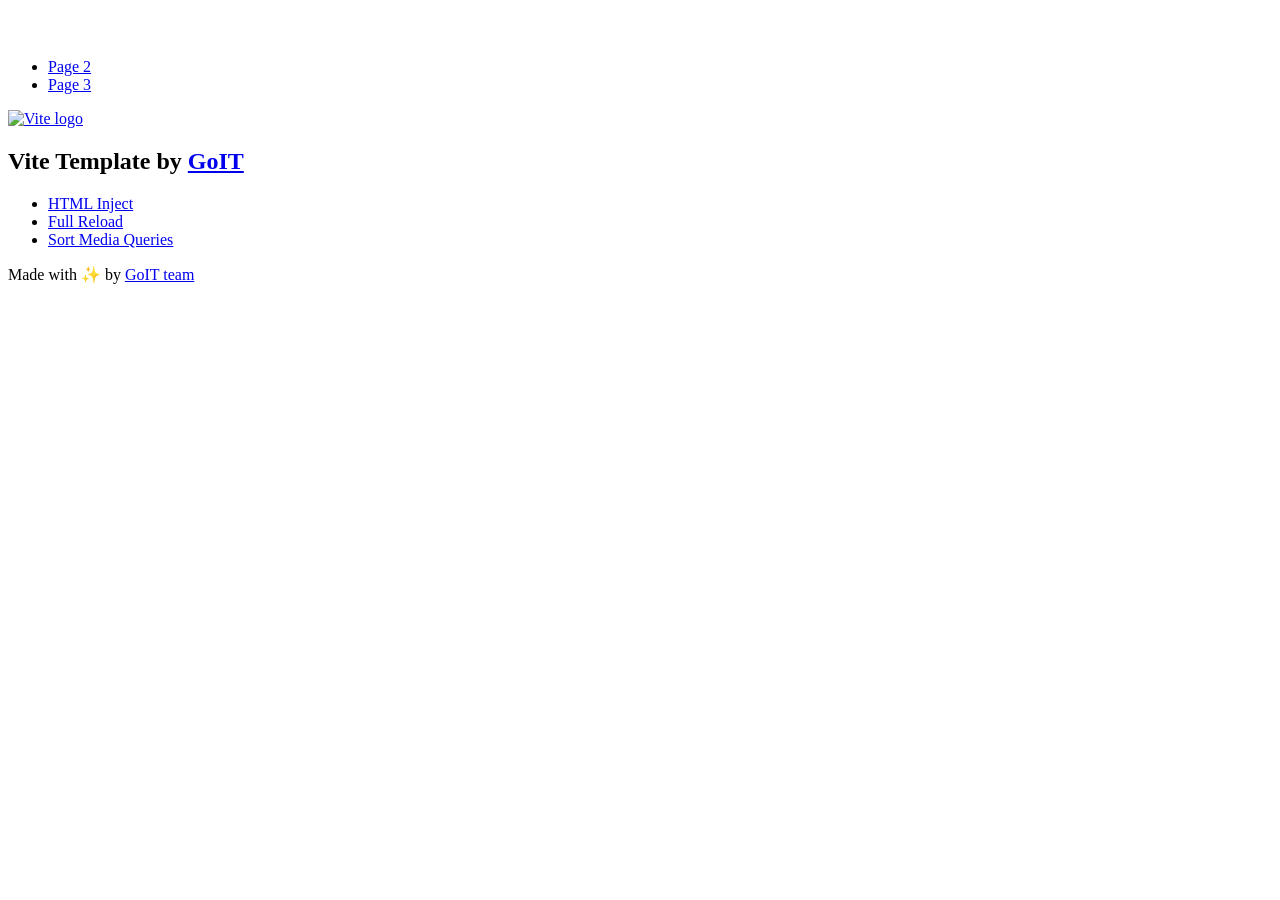
==== index.html @ 71bb1980 "Deploying to gh-pages from @ akushnirenko10/goit-js-hw-10@0d7ec7d1429eeab500351146110d74ddd79a5935 🚀" ====
<!DOCTYPE html>
<html lang="en">
  <head>
    <meta charset="UTF-8" />
    <link rel="icon" type="image/svg+xml" href="/vanilla-app-template/favicon.svg" />
    <meta name="viewport" content="width=device-width, initial-scale=1.0" />
    <title>Vanilla App Template</title>
    <script type="module" crossorigin src="/vanilla-app-template/index.js"></script>
    <link rel="stylesheet" crossorigin href="/vanilla-app-template/assets/styles-DvPDDfy5.css">
  </head>
  <body>
    <header class="header">
  <div class="container">
    <nav class="nav">
      <a class="nav-logo" href="./index.html" aria-label="Site logo">
        <svg class="nav-logo-icon" width="100" height="30">
          <use href="/vanilla-app-template/assets/sprite-E8vg0sBb.svg#logo"></use>
        </svg>
      </a>
      <ul class="nav-list">
        <li class="nav-item">
          <a class="nav-link {=$highlight-act}" href="./page-2.html">Page 2</a>
        </li>
        <li class="nav-item">
          <a class="nav-link {=$highlight-curr}" href="./page-3.html">Page 3</a>
        </li>
      </ul>
    </nav>
  </div>
</header>


    <main>
      <!-- Loads the specified .html file -->
      <section class="vite-promo">
  <div class="container">
    <div class="vite-promo-thumb">
      <a
        class="vite-promo-link"
        href="https://vitejs.dev/"
        target="_blank"
        rel="noopener noreferrer"
        aria-label="Link to Vite official website"
        title="Vite.js  build tool"
      >
        <!-- Path to images as from index.html file -->
        <img
          class="pic"
          src="/vanilla-app-template/assets/vite-logo-9o_aqrTe.png"
          alt="Vite logo"
          width="640"
          height="640"
        />
      </a>
    </div>
    <h1 class="main-title">
      <span class="main-title-gradient">Vite</span>
      Template by
      <a
        class="main-title-link"
        href="https://github.com/goitacademy/vanilla-app-template"
        target="_blank"
        rel="noopener noreferrer"
      >
        GoIT
      </a>
    </h1>
  </div>
</section>

      <article class="badges">
  <div class="container">
    <ul class="badges-list">
      <li class="badges-item">
        <a
          class="badges-link"
          href="https://www.npmjs.com/package/vite-plugin-html-inject"
          target="_blank"
          rel="noopener noreferrer"
        >
          HTML Inject
        </a>
      </li>
      <li class="badges-item">
        <a
          class="badges-link"
          href="https://www.npmjs.com/package/vite-plugin-full-reload"
          target="_blank"
          rel="noopener noreferrer"
        >
          Full Reload
        </a>
      </li>
      <li class="badges-item">
        <a
          class="badges-link"
          href="https://www.npmjs.com/package/postcss-sort-media-queries"
          target="_blank"
          rel="noopener noreferrer"
        >
          Sort Media Queries
        </a>
      </li>
    </ul>
  </div>
</article>

    </main>

    <footer class="footer">
  <div class="container">
    <p class="footer-desc">
      Made with ✨ by
      <a
        class="footer-link"
        href="https://goit.global/ua/"
        target="_blank"
        rel="noopener noreferrer"
      >
        GoIT team
      </a>
    </p>
  </div>
</footer>


  </body>
</html>
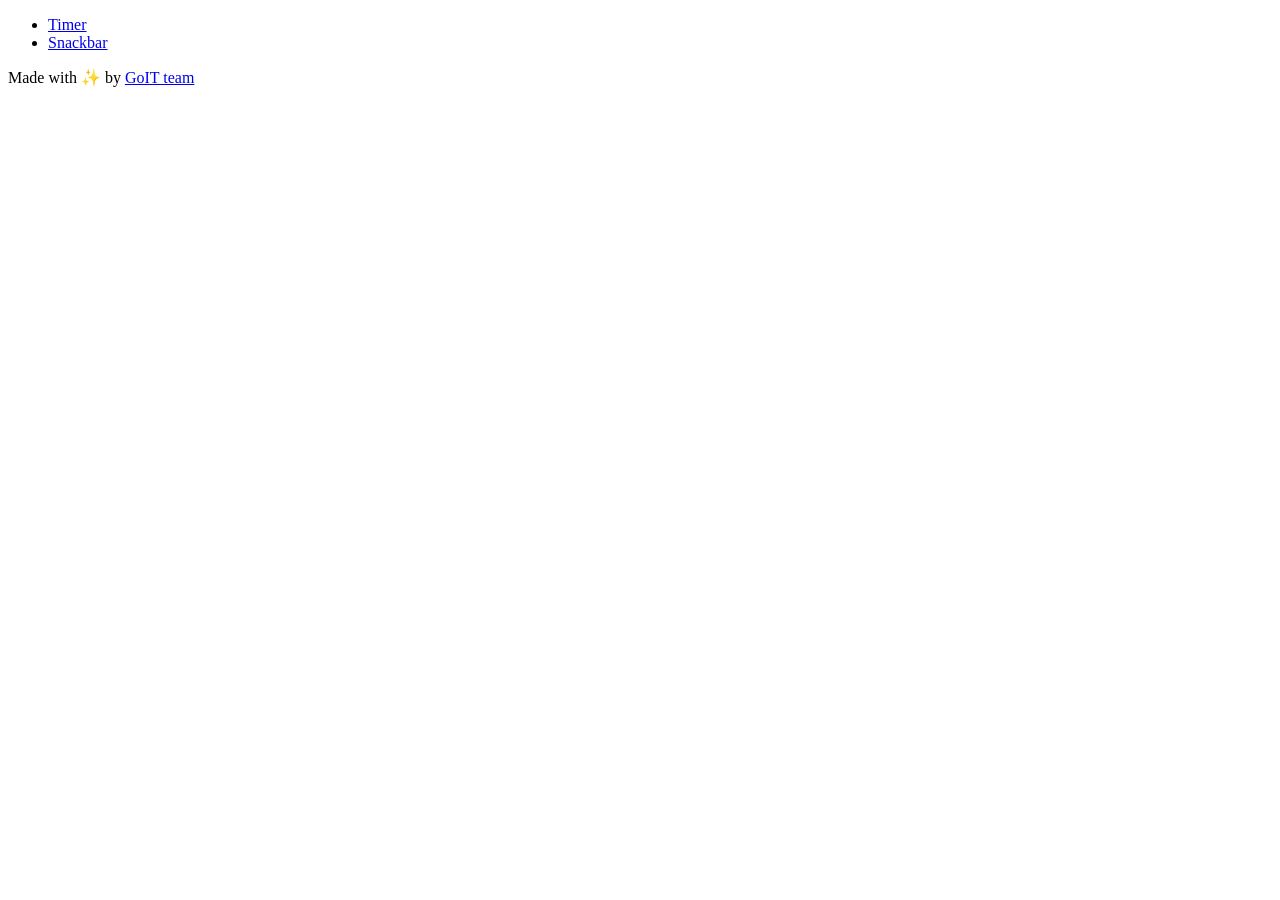
==== commit 24544938: "Deploying to gh-pages from @ akushnirenko10/goit-js-hw-10@e2d88935b6e905566bb88489582963be9bc83786 🚀" ====
--- a/index.html
+++ b/index.html
@@ -1,110 +1,25 @@
-<!DOCTYPE html>
+<!doctype html>
 <html lang="en">
   <head>
     <meta charset="UTF-8" />
-    <link rel="icon" type="image/svg+xml" href="/vanilla-app-template/favicon.svg" />
+    <link rel="icon" type="image/svg+xml" href="/goit-js-hw-10/favicon.svg" />
     <meta name="viewport" content="width=device-width, initial-scale=1.0" />
     <title>Vanilla App Template</title>
-    <script type="module" crossorigin src="/vanilla-app-template/index.js"></script>
-    <link rel="stylesheet" crossorigin href="/vanilla-app-template/assets/styles-DvPDDfy5.css">
+    <script type="module" crossorigin src="/goit-js-hw-10/assets/modulepreload-polyfill-B5Qt9EMX.js"></script>
+    <link rel="stylesheet" crossorigin href="/goit-js-hw-10/assets/styles-DipOTa42.css">
   </head>
   <body>
-    <header class="header">
-  <div class="container">
-    <nav class="nav">
-      <a class="nav-logo" href="./index.html" aria-label="Site logo">
-        <svg class="nav-logo-icon" width="100" height="30">
-          <use href="/vanilla-app-template/assets/sprite-E8vg0sBb.svg#logo"></use>
-        </svg>
-      </a>
+    <main>
       <ul class="nav-list">
         <li class="nav-item">
-          <a class="nav-link {=$highlight-act}" href="./page-2.html">Page 2</a>
+          <a class="nav-link {=$highlight-act}" href="1-timer.html">Timer</a>
         </li>
         <li class="nav-item">
-          <a class="nav-link {=$highlight-curr}" href="./page-3.html">Page 3</a>
+          <a class="nav-link {=$highlight-curr}" href="2-snackbar.html"
+            >Snackbar</a
+          >
         </li>
       </ul>
-    </nav>
-  </div>
-</header>
-
-
-    <main>
-      <!-- Loads the specified .html file -->
-      <section class="vite-promo">
-  <div class="container">
-    <div class="vite-promo-thumb">
-      <a
-        class="vite-promo-link"
-        href="https://vitejs.dev/"
-        target="_blank"
-        rel="noopener noreferrer"
-        aria-label="Link to Vite official website"
-        title="Vite.js  build tool"
-      >
-        <!-- Path to images as from index.html file -->
-        <img
-          class="pic"
-          src="/vanilla-app-template/assets/vite-logo-9o_aqrTe.png"
-          alt="Vite logo"
-          width="640"
-          height="640"
-        />
-      </a>
-    </div>
-    <h1 class="main-title">
-      <span class="main-title-gradient">Vite</span>
-      Template by
-      <a
-        class="main-title-link"
-        href="https://github.com/goitacademy/vanilla-app-template"
-        target="_blank"
-        rel="noopener noreferrer"
-      >
-        GoIT
-      </a>
-    </h1>
-  </div>
-</section>
-
-      <article class="badges">
-  <div class="container">
-    <ul class="badges-list">
-      <li class="badges-item">
-        <a
-          class="badges-link"
-          href="https://www.npmjs.com/package/vite-plugin-html-inject"
-          target="_blank"
-          rel="noopener noreferrer"
-        >
-          HTML Inject
-        </a>
-      </li>
-      <li class="badges-item">
-        <a
-          class="badges-link"
-          href="https://www.npmjs.com/package/vite-plugin-full-reload"
-          target="_blank"
-          rel="noopener noreferrer"
-        >
-          Full Reload
-        </a>
-      </li>
-      <li class="badges-item">
-        <a
-          class="badges-link"
-          href="https://www.npmjs.com/package/postcss-sort-media-queries"
-          target="_blank"
-          rel="noopener noreferrer"
-        >
-          Sort Media Queries
-        </a>
-      </li>
-    </ul>
-  </div>
-</article>
-
     </main>
 
     <footer class="footer">
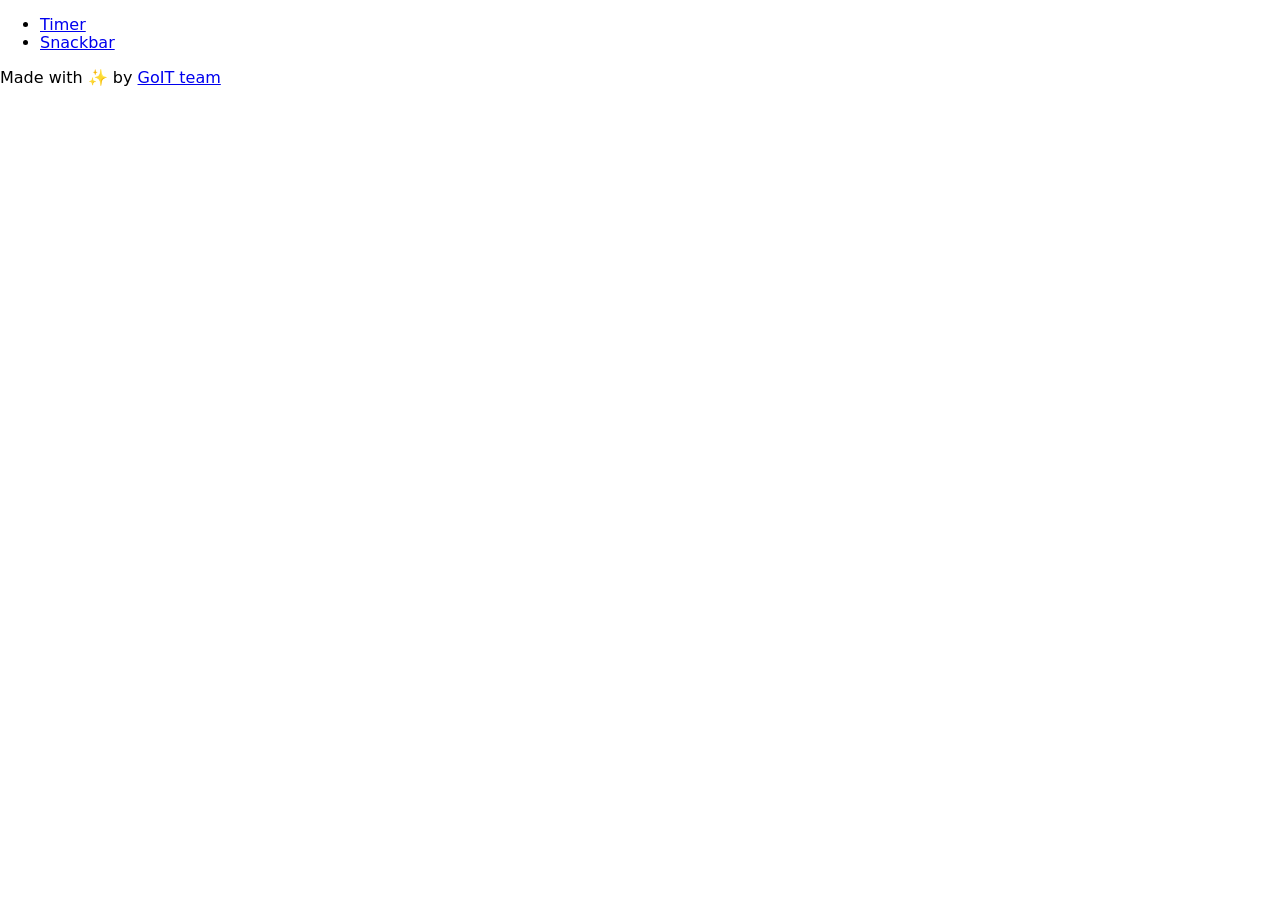
==== commit 92e54cdf: "Deploying to gh-pages from @ akushnirenko10/goit-js-hw-10@e7d4ce4c674dc59d96b9d31df6623632fa4e87f5 🚀" ====
--- a/index.html
+++ b/index.html
@@ -5,8 +5,21 @@
     <link rel="icon" type="image/svg+xml" href="/goit-js-hw-10/favicon.svg" />
     <meta name="viewport" content="width=device-width, initial-scale=1.0" />
     <title>Vanilla App Template</title>
-    <script type="module" crossorigin src="/goit-js-hw-10/assets/modulepreload-polyfill-B5Qt9EMX.js"></script>
-    <link rel="stylesheet" crossorigin href="/goit-js-hw-10/assets/styles-DipOTa42.css">
+    <link rel="preconnect" href="https://fonts.googleapis.com" />
+    <link rel="preconnect" href="https://fonts.gstatic.com" crossorigin />
+    <link
+      href="https://fonts.googleapis.com/css2?family=Montserrat:ital,wght@0,100..900;1,100..900&display=swap"
+      rel="stylesheet"
+    />
+    <link
+      rel="stylesheet"
+      href="https://cdnjs.cloudflare.com/ajax/libs/modern-normalize/3.0.1/modern-normalize.min.css"
+      integrity="sha512-q6WgHqiHlKyOqslT/lgBgodhd03Wp4BEqKeW6nNtlOY4quzyG3VoQKFrieaCeSnuVseNKRGpGeDU3qPmabCANg=="
+      crossorigin="anonymous"
+      referrerpolicy="no-referrer"
+    />
+    <script type="module" crossorigin src="/goit-js-hw-10/assets/styles-DcQtbSsL.js"></script>
+    <link rel="stylesheet" crossorigin href="/goit-js-hw-10/assets/styles-BQC3gp1z.css">
   </head>
   <body>
     <main>
